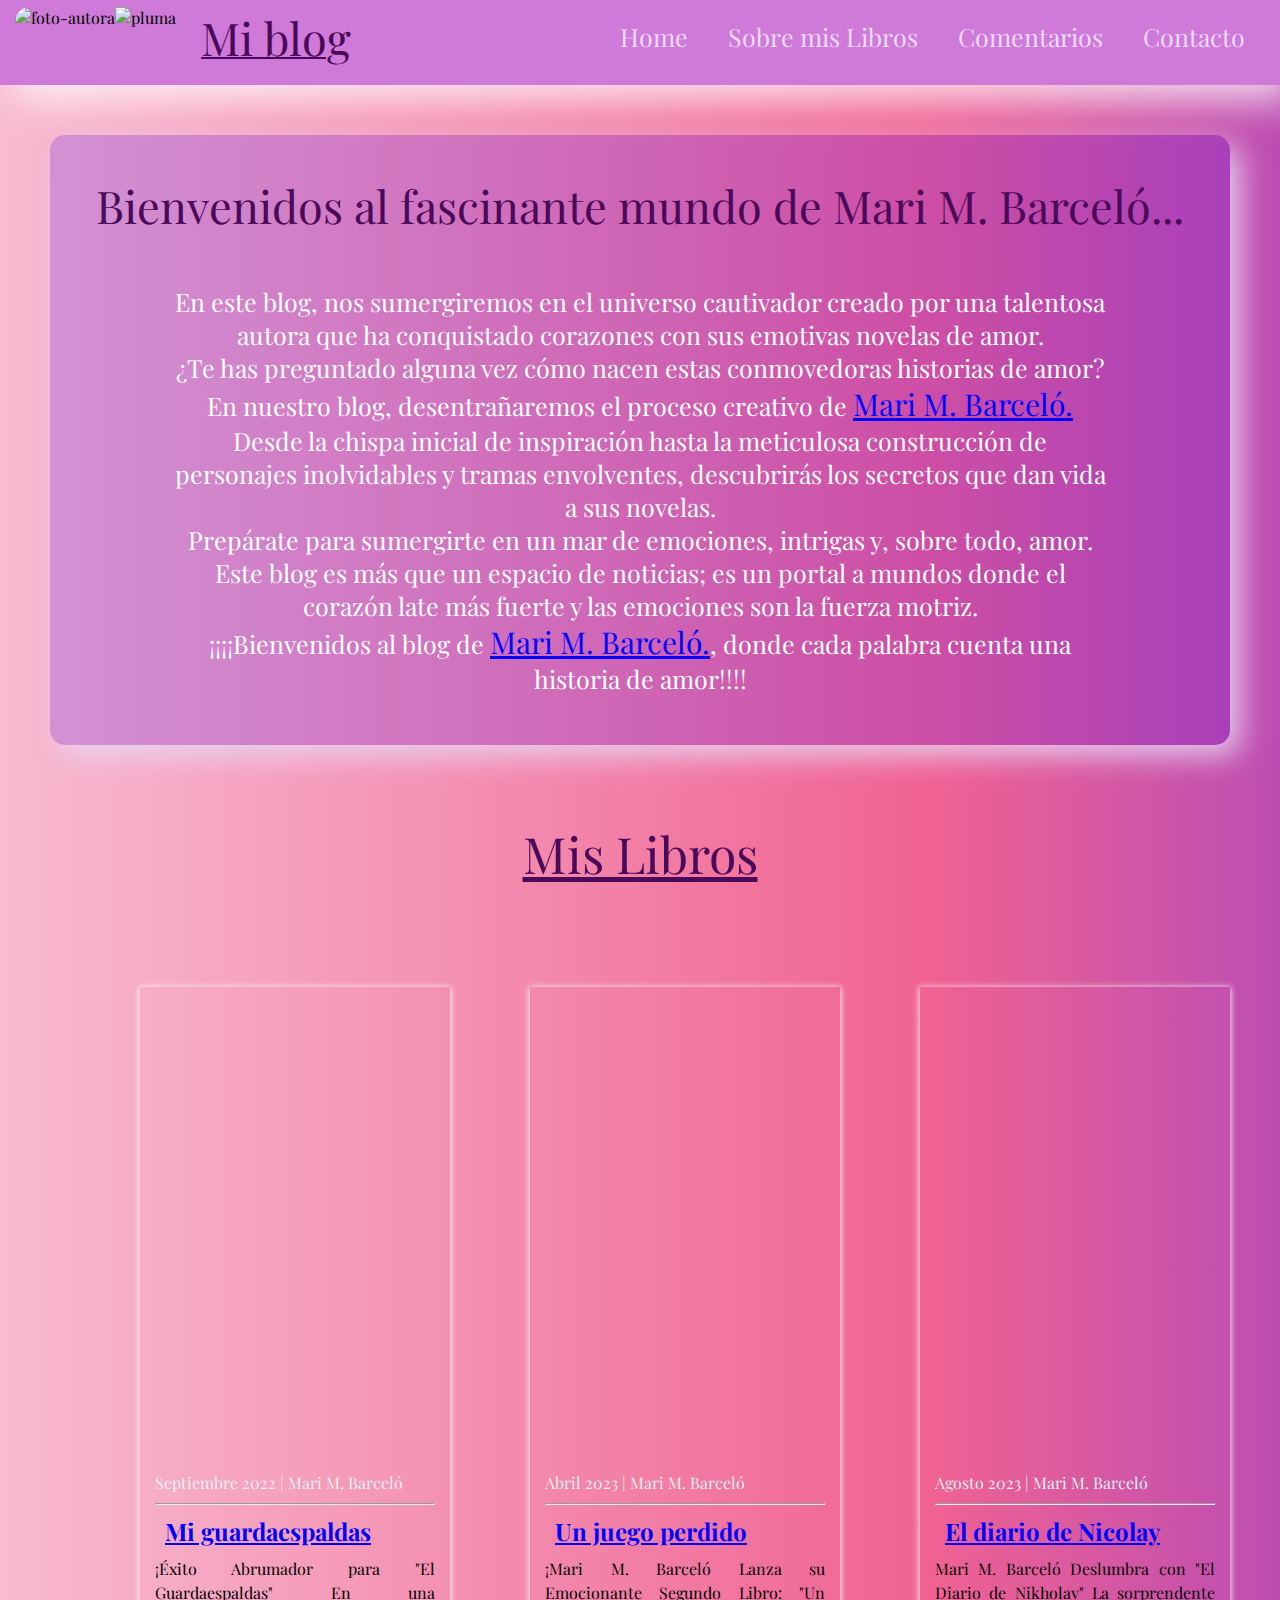
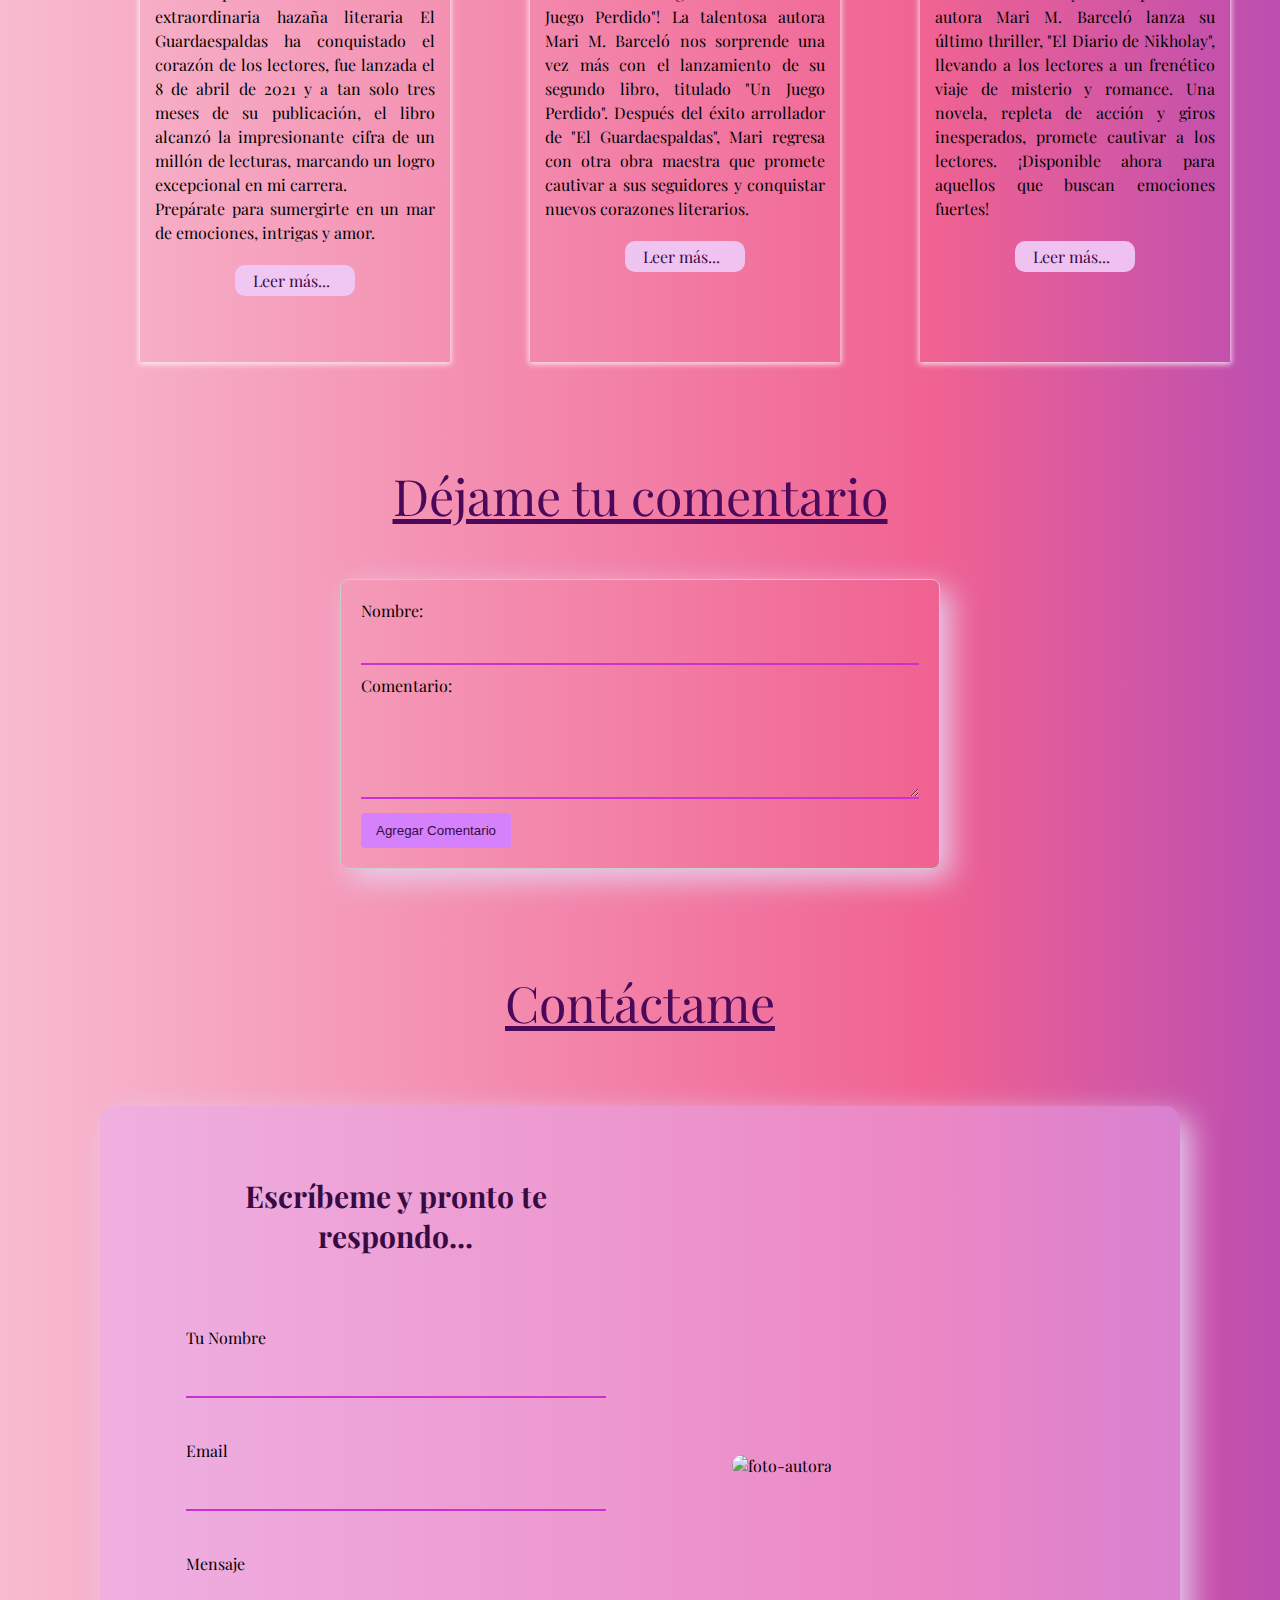
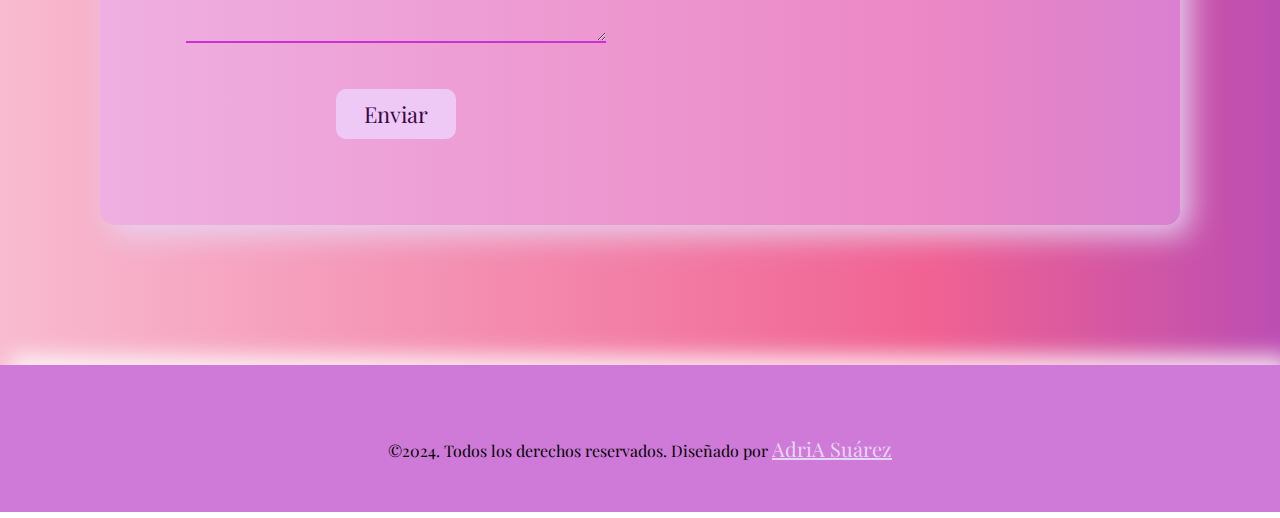
==== enlaces/blog/blog.html @ f9dfa312 "0.2" ====
<!DOCTYPE html>
<html lang="en">

<head>
    <meta charset="UTF-8">
    <meta name="viewport" content="width=device-width, initial-scale=1.0">
    <title>Mari. M. Barceló</title>
    <link rel="shortcut icon" href="../../../imagenes/pluma.2.png" type="image/x-icon">
    <link rel="stylesheet" href="./blog.css">


</head>

<body>
    <!--<div id="fb-root"></div>
     <script async defer crossorigin="anonymous" src="https://connect.facebook.net/es_LA/sdk.js#xfbml=1&version=v19.0"
        nonce="2SrKfw12">
        </script> -->

    <header class="header">
        <div class="menu contenedor">
            <img id="foto" src="../../../imagenes/foto.4.jpeg" alt="foto-autora">
            <img src="../../../imagenes/pluma.2.png" alt="pluma">
            <h1>Mi blog</h1>
            <input type="checkbox" id="menu">
            <label for="menu">
                <img src="../../../imagenes/menu.png" class="menu-icono" alt="icono_menu">
            </label>
            <nav class="navbar">
                <ul>
                    <li><a href="../../../index.html">Home</a></li>
                    <li><a href="#libros">Sobre mis Libros</a></li>
                    <li><a href="#cajacoment">Comentarios</a></li>
                    <li><a href="#contact">Contacto</a></li>
                </ul>
            </nav>
        </div>
    </header>

    <section class="presentacion">
        <h2>Bienvenidos al fascinante mundo de Mari M. Barceló...</h2>
        <p>
            En este blog, nos sumergiremos en el universo cautivador creado por una talentosa autora que ha conquistado
            corazones con sus emotivas novelas de amor. <br>
            ¿Te has preguntado alguna vez cómo nacen estas conmovedoras historias de amor? <br>En nuestro blog,
            desentrañaremos el proceso creativo de <span>Mari M. Barceló.</span> <br> Desde la chispa inicial de
            inspiración
            hasta la meticulosa construcción de personajes inolvidables y tramas envolventes, descubrirás los secretos
            que dan vida a sus novelas. <br>
            Prepárate para sumergirte en un mar de emociones, intrigas y, sobre todo, amor. <br> Este blog es más que un
            espacio de noticias; es un portal a mundos donde el corazón late más fuerte y las emociones son la fuerza
            motriz. <br> ¡¡¡¡Bienvenidos al blog de <span>Mari M. Barceló.</span>, donde cada palabra cuenta una
            historia de amor!!!!
        </p>
    </section>

    <section>
        <div>
            <h3 id="libros">Mis Libros</h3>
        </div>
        <div class="lista-libros">

            <div class="contenido">
                <article class="libro">
                    <div class="libros-header">
                        <div class="libro-img-1"></div>
                    </div>
                    <div class="libros-body">
                        <span>Septiembre 2022 | Mari M. Barceló</span>
                        <hr>
                        <h2>Mi guardaespaldas</h2>
                        <p>¡Éxito Abrumador para "El Guardaespaldas"
                            En una extraordinaria hazaña literaria El Guardaespaldas ha conquistado el corazón de los
                            lectores, fue lanzada el 8 de abril de 2021 y a tan solo tres meses de su publicación, el
                            libro alcanzó la impresionante cifra de un millón de lecturas, marcando un logro excepcional
                            en mi carrera. <br>
                            Prepárate para sumergirte en un mar de emociones, intrigas y amor.

                        </p>
                        <a href="../noticias/noticias.html" class="libros-link">Leer más...</a>
                    </div>
                </article>
                <article class="libro">
                    <div class="libros-header">
                        <div class="libro-img-2"></div>
                    </div>
                    <div class="libros-body">
                        <span>Abril 2023 | Mari M. Barceló</span>
                        <hr>
                        <h2>Un juego perdido</h2>
                        <p>¡Mari M. Barceló Lanza su Emocionante Segundo Libro: "Un Juego Perdido"!
                            La talentosa autora Mari M. Barceló nos sorprende una vez más con el lanzamiento de su
                            segundo libro, titulado "Un Juego Perdido". Después del éxito arrollador de "El
                            Guardaespaldas", Mari regresa con otra obra maestra que promete cautivar a sus seguidores y
                            conquistar nuevos corazones literarios.
                        </p>
                        <a href="../noticias/noticias.html#l-2" class="libros-link">Leer más...</a>
                    </div>
                </article>
                <article class="libro">
                    <div class="libros-header">
                        <div class="libro-img-3"></div>
                    </div>
                    <div class="libros-body">
                        <span>Agosto 2023 | Mari M. Barceló</span>
                        <hr>
                        <h2>El diario de Nicolay</h2>
                        <p>Mari M. Barceló Deslumbra con "El Diario de Nikholay"
                            La sorprendente autora Mari M. Barceló lanza su último thriller, "El Diario de Nikholay",
                            llevando a los lectores a un frenético viaje de misterio y romance. Una novela, repleta de
                            acción y giros inesperados, promete cautivar a los lectores.
                            ¡Disponible ahora para aquellos que buscan emociones fuertes!

                        </p>
                        <a href="../noticias/noticias.html#l-3" class="libros-link">Leer más...</a>
                    </div>
                </article>
            </div>
        </div>
    </section>

    <div class="cajacoment" id="cajacoment">
        <h3>Déjame tu comentario</h3>

        <div class="comment-box">

            <form id="commentForm">
                <label for="name">Nombre:</label>
                <input type="text" id="name" name="name" required>

                <label for="comment">Comentario:</label>
                <textarea id="comment" name="comment" rows="4" required></textarea>

                <button type="button" onclick="addComment()">Agregar Comentario</button>
            </form>

            <div id="commentsContainer">
                <!-- Los comentarios se mostrarán aquí -->
            </div>
        </div>
    </div>

    <!-- <div class="fb-comments" data-href="http://127.0.0.1:5500/enlaces/blog/blog.html" data-width="" data-numposts="5">
    </div> -->

    <section class="contacto">
        <h3 id="contact">Contáctame</h3>
        <div class="form-contac">
            <div class="c-form">
                <h3>Escríbeme y pronto te respondo...</h3>
                <form action="https://formsubmit.co/adriasuarez79@gmail.com" method="POST" 
                    onsubmit="return validarFormulario()">
                    <p>
                        <label for="nombre">Tu Nombre</label>
                        <input type="text" name="nombre" id="nombre">
                    </p>
                    <p>
                        <label for="email">Email</label>
                        <input type="email" name="email" id="email">
                    </p>
                    <p class="mens">
                        <label for="mensaje">Mensaje</label>
                        <textarea name="mensaje" rows="2" id="mensaje"></textarea>
                    </p>
                    <p class="btn-mens">
                        <button id="btn-2" type="submit">Enviar</button>
                    </p>
                    <input type="hidden" name="_next" value="http://127.0.0.1:5500/">
                    <input type="hidden" name="_captcha" value="false">
                </form>
            </div>
            <div id="myModal">
                <p id="modalContent"></p>
                <button onclick="cerrarModal()">Cerrar</button>
            </div>
            <div id="modalOverlay"></div>
            <div class="foto-contac">
                <div class="c-foto">
                    <img src="/imagenes/foto.3.jpg" alt="foto-autora" class="c-imagen">
                </div>
            </div>
        </div>

    </section>

    <footer class="footer">

        <ul id="redes" class="redes">
            <li> <a href="https://es-la.facebook.com/" target="_blank"><ion-icon id="red"
                        name="logo-facebook"></ion-icon></a></li>
            <li> <a href="https://www.instagram.com/" target="_blank"><ion-icon id="red"
                        name="logo-instagram"></ion-icon></a></li>
        </ul>

        <p class="copy"> ©2024. Todos los derechos reservados.

            Diseñado por <a id="adria" href="https://www.linkedin.com/in/adria-suarez/" target="_blank">AdriA
                Suárez</a>
        </p>

    </footer>


    <script type="text/javascript" src="./blog.js"></script>
    <script type="module" src="https://unpkg.com/ionicons@7.1.0/dist/ionicons/ionicons.esm.js"></script>
    <script nomodule src="https://unpkg.com/ionicons@7.1.0/dist/ionicons/ionicons.js"></script>
</body>

</html>
---- enlaces/blog/blog.css ----
@import url('https://fonts.googleapis.com/css2?family=Playfair+Display:ital,wght@1,400;1,500;1,600&display=swap');

:root {
    --gradient: linear-gradient(to right, #F8BBD0, #f48fb1, #f06292, #ab47bc, #ba68c8, #ce93d8, #b39ddb, #9575cd, #7e57c2, #9575cd, #f48fb1, #F8BBD0);
}

* {
    margin: 0;
    padding: 0;
    box-sizing: border-box;
    text-decoration: none;
    list-style: none;
}

body {
    font-family: 'Playfair Display', serif;
    background-image: var(--gradient);
    background-size: 400%;
    animation: fondo-anim 20s infinite alternate;

}

@keyframes fondo-anim {
    0% {
        background-position: left;
    }


    100% {
        background-position: right;
    }
}

/*header*/

.contenedor {
    max-width: 1250px;
    margin: 0 auto;
}

.header {
    width: auto;
    display: flex;
    align-items: center;
    background-color: #cf79d8;
    height: 85px;
    box-shadow: 15px 15px 40px rgba(255, 255, 255, 0.798);

}

.menu {
    position: absolute;
    top: 0;
    left: 0;
    right: 0;
    display: flex;
    align-items: center;

}

#foto {
    border-radius: 15px;
}

.header .menu img {
    height: 60px;
    width: auto;
    transition: all 0.3s;
}

.menu h1 {
    font-size: 45px;
    font-family: 'Playfair Display', serif;
    font-weight: 400;
    text-decoration: underline 2px;
    margin-left: 25px;
    color: rgb(75, 9, 90);

}

.menu .navbar ul li {
    position: relative;
    float: left;
}

.menu .navbar ul li a {
    font-size: 25px;
    padding: 20px;
    color: rgb(234, 218, 250);
    display: block;
    font-weight: 400;
}

.menu .navbar {
    margin-left: auto;
}

.menu .navbar ul li a:hover {
    color: blueviolet;

}

#menu {
    display: none;
}

.menu-icono {
    width: 25px;
}

.menu label {
    cursor: pointer;
    display: none;
}


/*presentacion*/

.presentacion {
    text-align: center;
    margin: 50px;
    background: #4202f133;
    box-shadow: 10px 10px 30px rgba(230, 215, 245, 0.921);
    border-radius: 15px;
}

.presentacion h2 {
    font-size: 45px;
    font-family: 'Playfair Display', serif;
    font-weight: 400;
    padding-top: 40px;
    color: rgb(75, 9, 90);
}

.presentacion p {
    margin-top: 20px;

    padding: 30px 120px 50px 120px;
    font-size: 25px;
    color: #fff;
}

.presentacion span {
    font-size: 30px;
    color: blue;
    text-decoration: underline;
}

/*libros*/

.lista-libros {
    display: flex;
    min-height: 100vh;
    align-items: center;
    justify-content: center;
    padding: 0px 15px;
}

#libros {
    text-align: center;
    text-decoration: underline;
    font-weight: 400;
    font-size: 50px;
    color: rgb(75, 9, 90);
    margin-top: 75px;
    display: flex;
    justify-content: center;

}

.contenido {
    display: grid;
    grid-template-columns: repeat(3, 1fr);
    grid-gap: 80px;
    max-width: 1000px;
    margin: 100px;
}

.libro {
    width: 310px;
    height: 975px;
    box-shadow: 0px 1px 6px 1px rgba(255, 255, 255, 0.838);
    overflow: hidden;
    transition: .2s;
}

.libro:hover {
    transform: translateY(-7px);
    box-shadow: 3px 5px 15px 5px rgba(255, 255, 255, 0.838);
}


.libro-img-1 {
    background: url(/imagenes/libro.1.jpg);
    width: 310px;
    height: 470px;
    background-size: cover;
    background-position: center;
    transition: .2s;
}

.libro-img-2 {
    background: url(/imagenes/libro.3.jpg);
    width: 310px;
    height: 470px;
    background-size: cover;
    background-position: center;
    transition: .2s;
}

.libro-img-3 {
    background: url(/imagenes/libro.2.jpg);
    width: 310px;
    height: 470px;
    background-size: cover;
    background-position: center;
    transition: .2s;
}

.libros-body {
    padding: 15px;
    text-align: justify;
}

.libros-body span {
    display: inline-block;
    color: #eceff1;
    margin-bottom: 10px;
}

.libros-body h2 {
    margin: 10px;
    text-decoration: underline;
    color: blue;
}

.libros-body p {
    line-height: 1.5;
    margin-bottom: 20px;
}

.libros-body .libros-link {
    display: block;
    padding: 5px 18px;
    background: #efc9f6ef;
    width: 120px;
    margin: auto;
    border-radius: 10px;
    color: rgb(56, 10, 66);

}

.libros-body .libros-link:hover {
    color: rgb(244, 14, 160);
}

/*caja comentarios facebook*/

/* .fb-comments {
    display: flex;
    justify-content: center;
    height: auto;
    margin: 0 500px 80px 500px;
    background-color: #cbb0f8cf;
    border-radius: 15px;
} */

/*caja comentarios*/
.cajacoment h3 {
    text-align: center;
    text-decoration: underline;
    font-weight: 400;
    font-size: 50px;
    color: rgb(75, 9, 90);
    margin-bottom: 50px;
}

.comment-box {
    max-width: 600px;
    margin: 20px auto;
    padding: 20px;
    border: 1px solid #ccc;
    border-radius: 8px;
    margin-bottom: 70px;
    box-shadow: 10px 10px 30px rgba(230, 215, 245, 0.921);

}

label {
    display: block;
    margin-bottom: 5px;
}

input,
textarea {
    width: 100%;
    padding: 8px;
    margin-bottom: 10px;
    box-sizing: border-box;
    border: none;
    background: none;
    border-bottom: 2px solid #c932ce;
    font-size: 18px;
    outline: 0;
}

#name,
#comment {
    color: #fff;
}

button {
    background-color: #efc9f6;
    color: rgb(56, 10, 66);
    padding: 10px 15px;
    border: none;
    border-radius: 10px;
    cursor: pointer;
}

button:hover {
    background-color: #e875f4;
}

.comment {
    background-color: #f0d9f4;
    margin: 10px;
    padding: 10px;
    border: 2px solid #c932ce;
    border-radius: 10px;
    margin-bottom: 10px;

}

.comment {
    word-wrap: break-word;
    max-width: 100%;
}

/* strong{
    width: 200px;
} */


/*formulario contacto*/

.contacto {
    margin-left: auto;
    margin-right: auto;
    padding: 30px 30px 70px 30px;

}

#contact {
    text-align: center;
    text-decoration: underline;
    font-weight: 400;
    font-size: 50px;
    color: rgb(75, 9, 90);
    margin-bottom: 50px;
}

.form-contac {
    margin: 70px;
    box-shadow: 10px 10px 30px rgba(230, 215, 245, 0.921);
    display: flex;
    justify-content: center;
    align-items: center;
    background: rgba(230, 174, 248, 0.496);
    border-radius: 15px;
}

.c-form {
    width: 50%;
    margin: 50px;
    padding: 20px;
}

.c-form h3 {
    text-align: center;
    padding-bottom: 55px;
    font-size: 30px;
    color: rgb(56, 10, 66);
}

.c-form form p {
    margin: 0;
    padding: 16px;
}

.c-form form button,
.c-form form input,
.c-form form textarea {
    width: 100%;
    padding: 11px;
    border: none;
    background: none;
    outline: 0;
    color: #fff;
    border-bottom: 2px solid #c932ce;
    font-size: 18px;
}

input:-webkit-autofill,
input:-webkit-autofill:hover,
input:-webkit-autofill:focus,
input:-webkit-autofill:active {
    -webkit-text-fill-color: #fff;
    font-size: 18px;
    transition: background-color 5000s ease-in-out 0s;
}

.c-form form button {
    background: #efc9f6;
    border: 0;
    padding: 10px;
    font-family: 'Playfair Display', serif;
    font-size: 22px;
    justify-content: center;
    border-radius: 10px;
    width: 120px;
    color: rgb(56, 10, 66);
}

.btn-mens {
    text-align: center;
}

#btn-2:hover {
    color: rgb(244, 14, 160);
}

#myModal {
    display: none;
    position: fixed;
    top: 50%;
    left: 50%;
    transform: translate(-50%, -50%);
    padding: 20px;
    background-color: rgb(229, 203, 253);
    box-shadow: 0 4px 8px rgba(0, 0, 0, 0.1);
    z-index: 1;
    border-radius: 15px;
  
}
#modalContent{
    padding: 0 40px 40px 40px;
    color: rgb(66, 7, 79) !important;
    font-size: 23px;
}

#modalOverlay {
    display: none;
    position: fixed;
    top: 0;
    left: 0;
    width: 100%;
    height: 100%;
    background-color: rgba(0, 0, 0, 0.5);
    z-index: 0;
}

button {
    background-color: rgb(212, 129, 251);
    color: rgb(56, 10, 66);
    padding: 10px 15px;
    border: none;
    border-radius: 4px;
    cursor: pointer;
}

.foto-contac {
    height: 100%;
    width: 50%;
    display: flex;
    justify-content: center;
    align-items: center;
}

.c-foto {
    width: 100%;
}

.c-imagen {
    width: 75%;
    height: 75%;
    margin-left: 40px;
    border-radius: 15px;
}

/*footer*/
.footer {
    padding: 50px !important;
    background-color: #cf79d8;
    width: 100%;
    position: relative;
    min-height: 100px;
    padding: 20px 50px;
    display: flex;
    justify-content: center;
    align-items: center;
    flex-direction: column;
    box-shadow: 10px -10px 20px rgba(255, 255, 255, 0.798);
}

.redes {
    position: relative;
    display: flex;
    justify-content: center;
    align-items: center;
    margin: 10px 0;
    flex-wrap: wrap;
}

#red {
    width: 35px;
    height: 35px;
}

#red:hover {
    color: #3c03e8;
}

#adria {
    color: rgb(229, 214, 244);
    text-decoration: underline;
    font-size: 20px;
}

#adria:hover {
    color: rgb(36, 17, 178);
}

/*adaptacion responsive*/

@media screen and (max-width: 840px) {

    .menu {
        padding: 15px;
    }

    .menu label {
        display: initial;
    }

    .header .menu label img {
        width: 25px;
        height: 25px;
        margin-left: 400px;

    }

    .menu .navbar {
        position: absolute;
        top: 100%;
        left: 0;
        right: 0;
        background-color: rgba(226, 174, 233, 0.881);
        display: none;
    }

    .menu .navbar a {
        color: #000 !important;
        font-weight: 500 !important;
    }

    .menu .navbar ul li {
        width: 100%;
    }

    #menu:checked~.navbar {
        display: initial;
    }

    .header {
        min-height: 0vh;
        min-width: 45vh;
    }

    .contenido {
        grid-template-columns: repeat(2, 1fr);
    }

    .presentacion h2 {
        padding: 40px 40px 0px 40px;
    }

    .presentacion p {
        padding: 30px 80px;
    }

    .form-contac {
        flex-wrap: wrap;
        margin: 20px;
        margin-bottom: 50px;
    }

    .c-form {
        margin: 10px;
        width: 100%;
    }

    .c-imagen {
        width: 75%;
        height: 75%;
        margin-bottom: 30px;
        margin: 0 0 30px 20px;
    }

}

@media screen and (max-width: 450px) {
    .header .contenedor a {
        font-size: 20px;
    }

    .header .contenedor .close {
        font-size: 40px;
        top: 15px;
        right: 30px;
    }

    .header .menu label img {
        margin-left: 50px;
    }

    .contenido {
        grid-template-columns: repeat(1, 1fr);
    }

    .presentacion {
        margin: 25px;
        text-align: justify;
    }

    .presentacion h2 {
        font-size: 30px;
        padding: 40px 40px 0px 40px;
    }

    .presentacion p {
        padding: 30px 30px;
        font-size: 25px;
    }

    .presentacion span {
        font-size: 27px;
    }

    .cajacoment h3 {
        font-size: 30px;
    }

    #contact {
        font-size: 30px;
    }
}

@media screen and (max-width: 376px) {

    .header .menu label img {
        margin-left: 50px;
    }

    .menu h1 {
        font-size: 30px;
        margin-left: 0;
    }

    .cajacoment h3 {
        font-size: 30px;
    }

    #contact {
        font-size: 30px;
    }

}
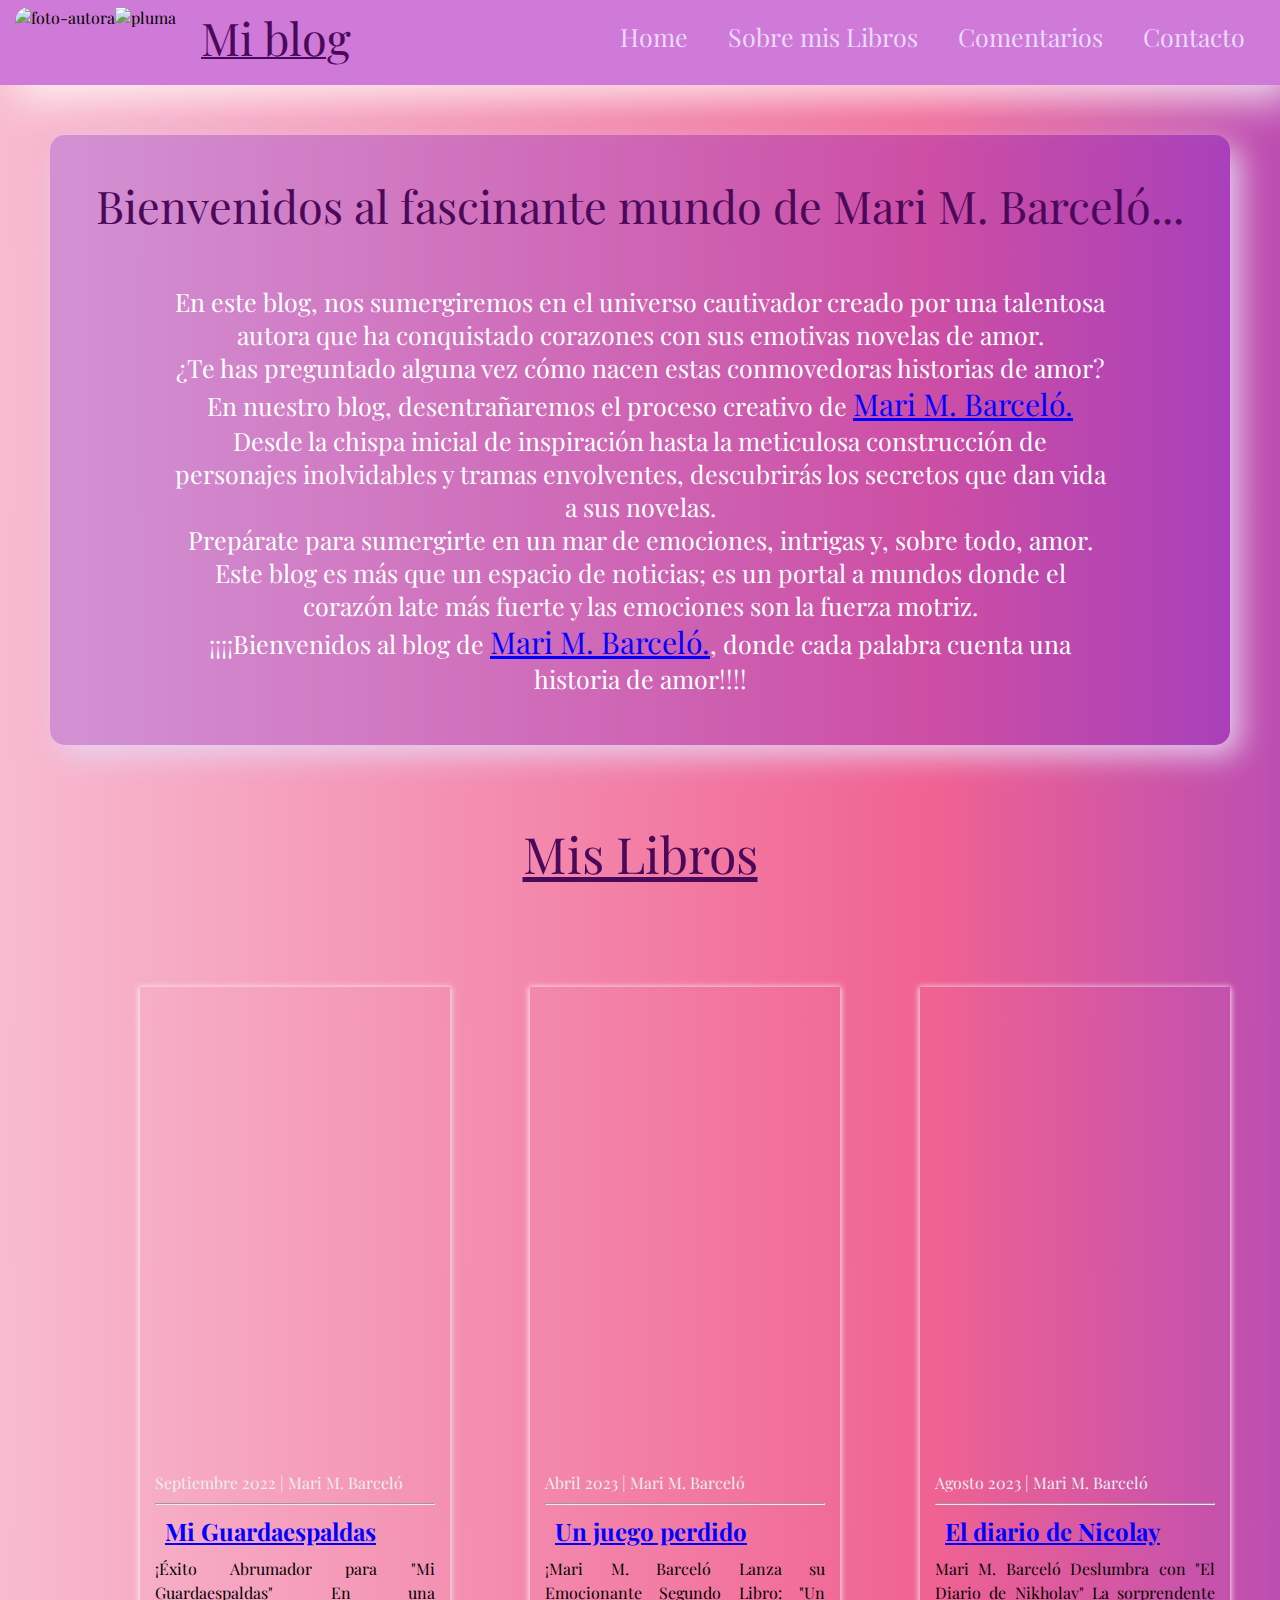
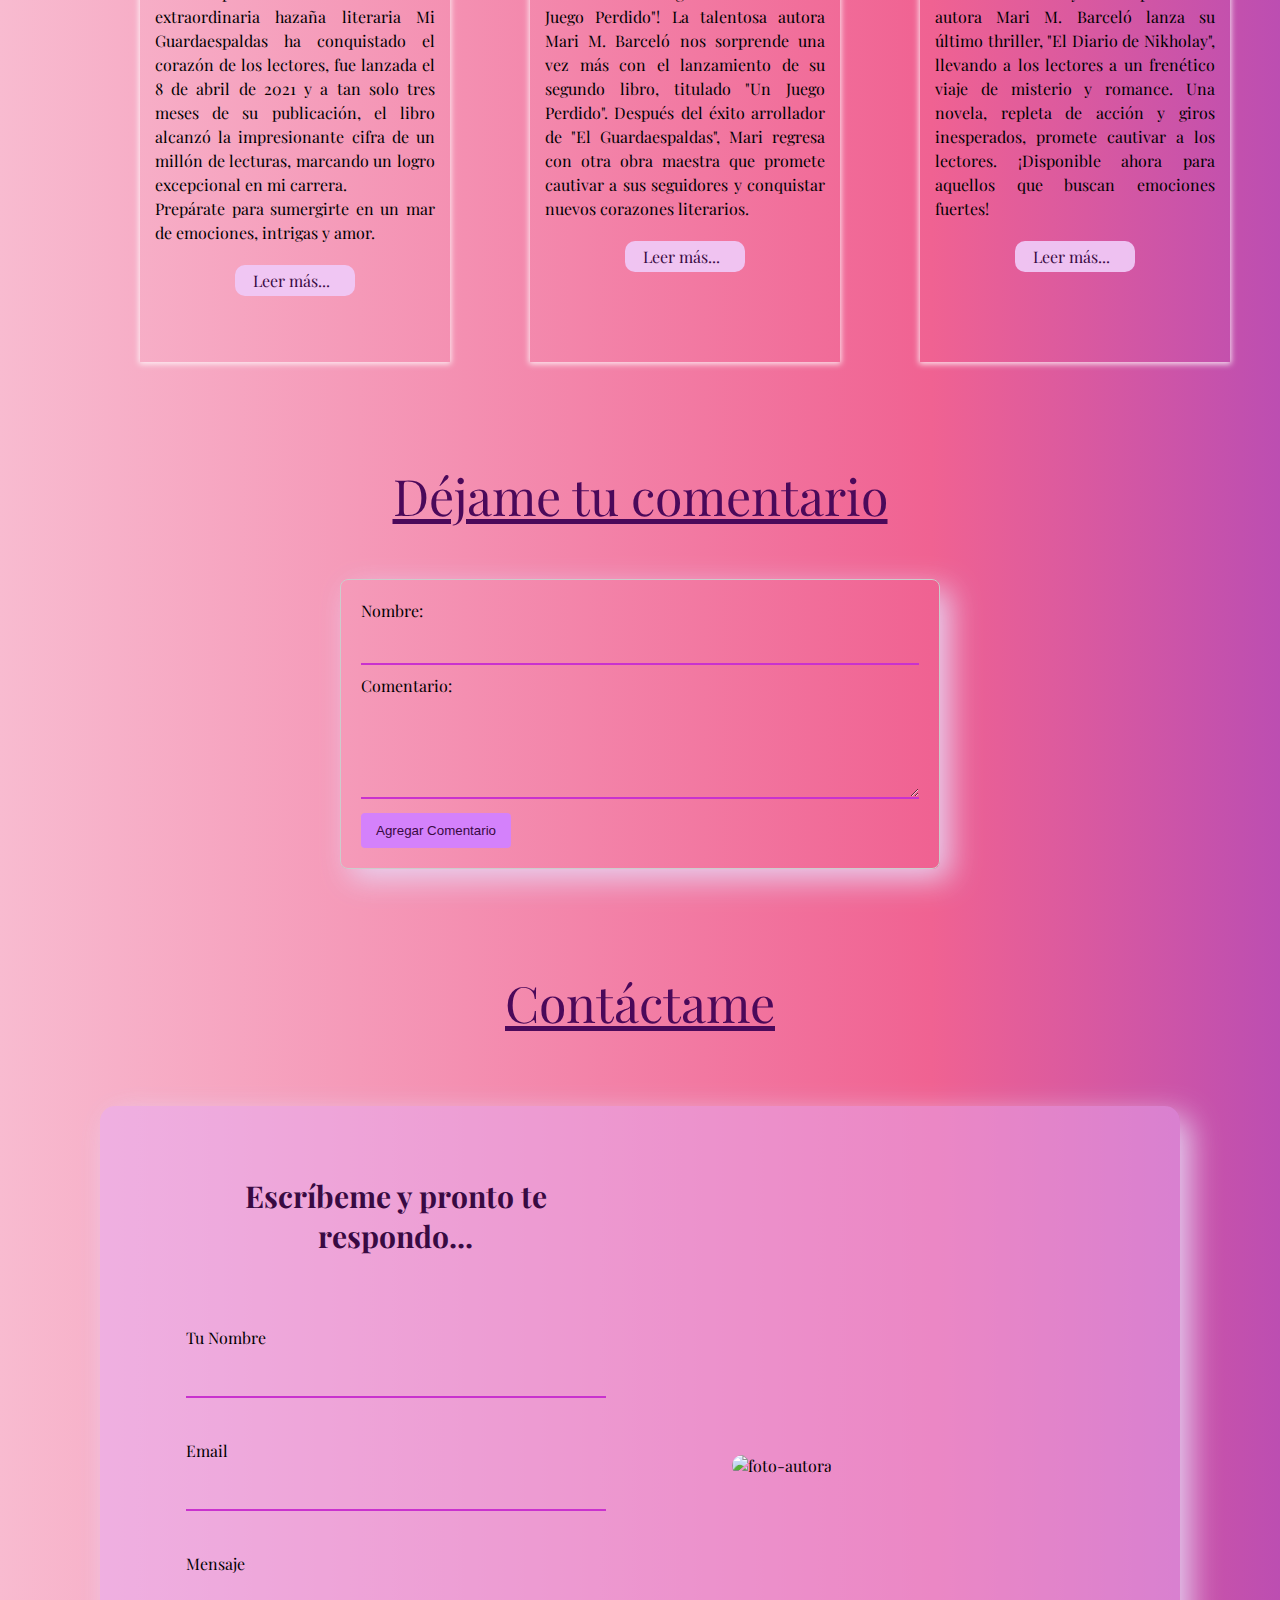
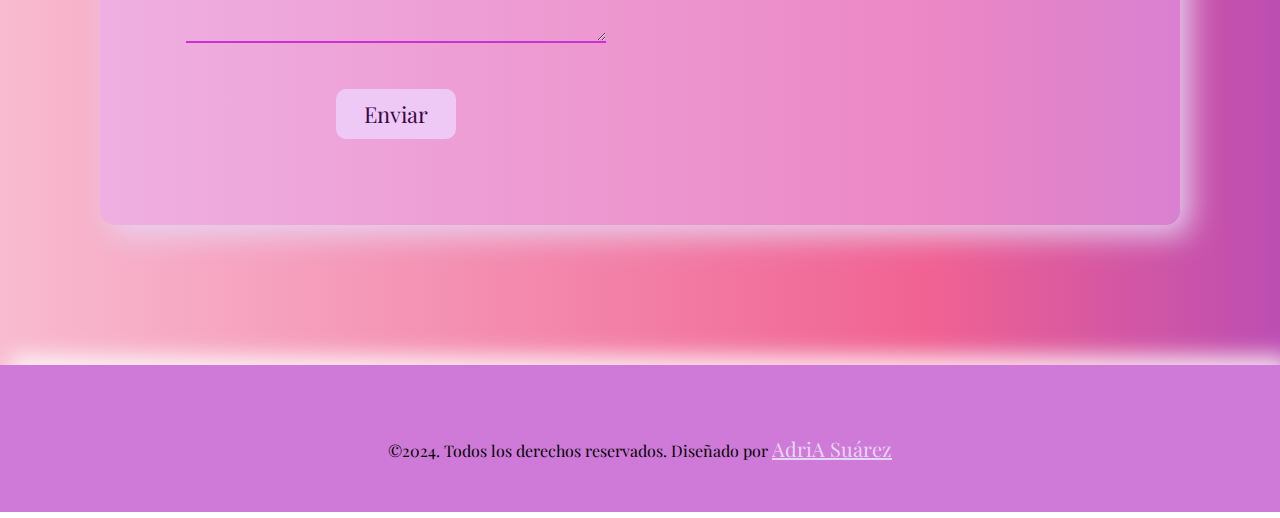
==== commit 7c80431d: "0.3" ====
--- a/enlaces/blog/blog.html
+++ b/enlaces/blog/blog.html
@@ -68,9 +68,9 @@
                     <div class="libros-body">
                         <span>Septiembre 2022 | Mari M. Barceló</span>
                         <hr>
-                        <h2>Mi guardaespaldas</h2>
-                        <p>¡Éxito Abrumador para "El Guardaespaldas"
-                            En una extraordinaria hazaña literaria El Guardaespaldas ha conquistado el corazón de los
+                        <h2>Mi Guardaespaldas</h2>
+                        <p>¡Éxito Abrumador para "Mi Guardaespaldas"
+                            En una extraordinaria hazaña literaria Mi Guardaespaldas ha conquistado el corazón de los
                             lectores, fue lanzada el 8 de abril de 2021 y a tan solo tres meses de su publicación, el
                             libro alcanzó la impresionante cifra de un millón de lecturas, marcando un logro excepcional
                             en mi carrera. <br>
